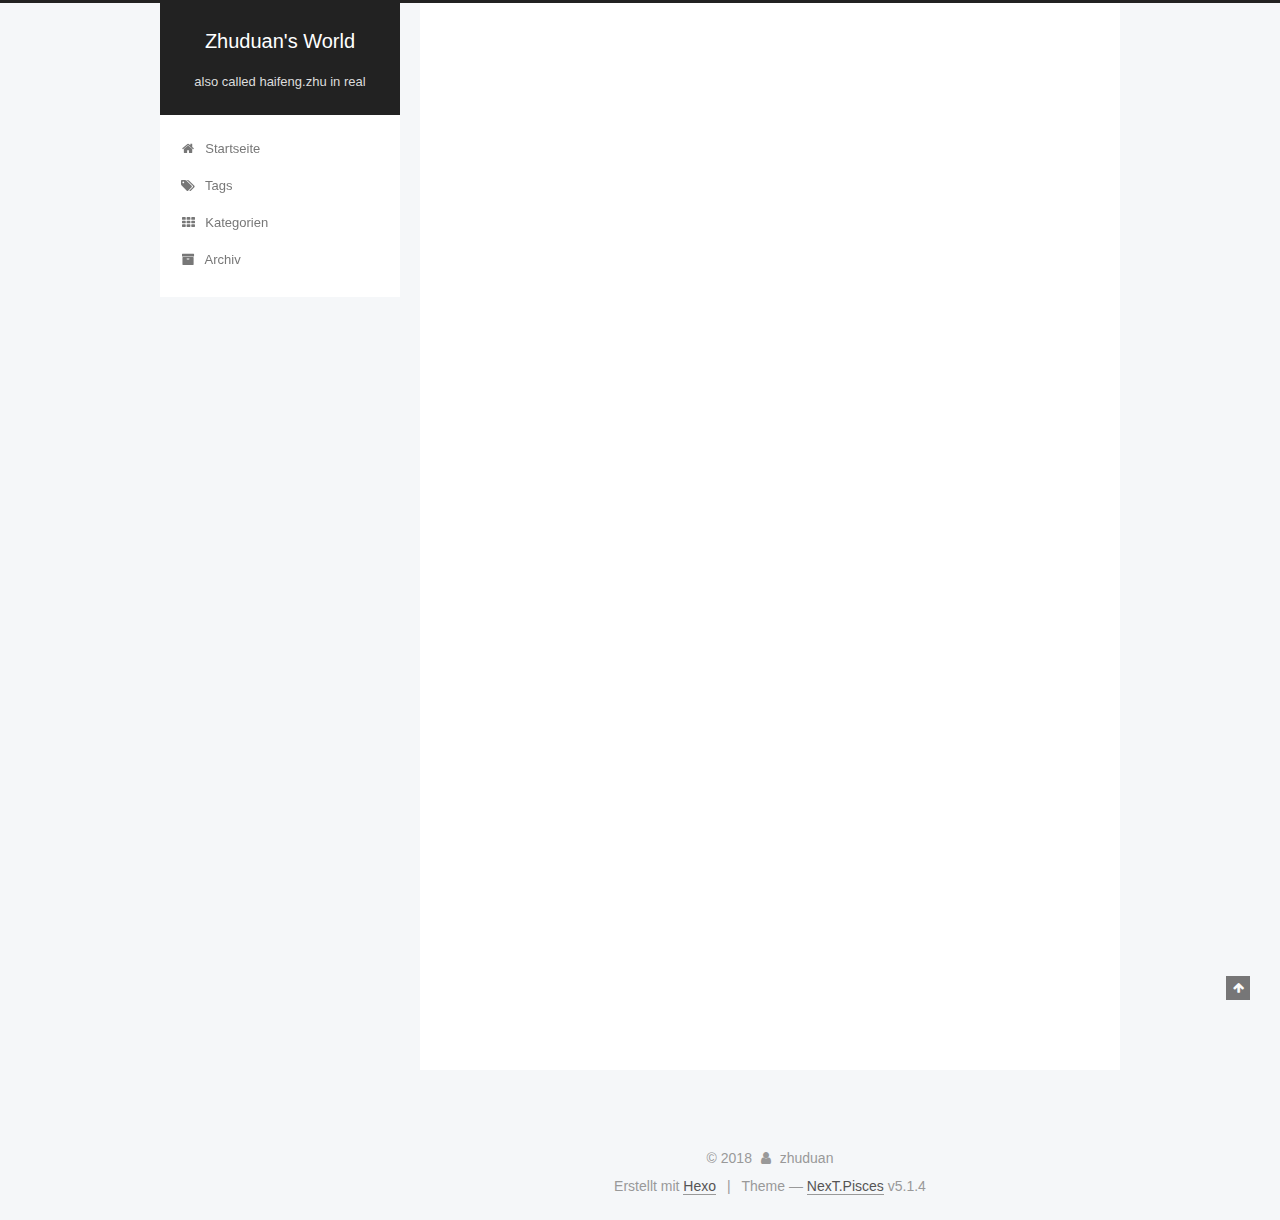
==== index.html @ ad9e2e39 "Site updated: 2018-02-05 11:31:04" ====
<!DOCTYPE html>



  


<html class="theme-next pisces use-motion" lang="-zh-Hans -en">
<head>
  <meta charset="UTF-8"/>
<meta http-equiv="X-UA-Compatible" content="IE=edge" />
<meta name="viewport" content="width=device-width, initial-scale=1, maximum-scale=1"/>
<meta name="theme-color" content="#222">









<meta http-equiv="Cache-Control" content="no-transform" />
<meta http-equiv="Cache-Control" content="no-siteapp" />
















  
  
  <link href="/lib/fancybox/source/jquery.fancybox.css?v=2.1.5" rel="stylesheet" type="text/css" />







<link href="/lib/font-awesome/css/font-awesome.min.css?v=4.6.2" rel="stylesheet" type="text/css" />

<link href="/css/main.css?v=5.1.4" rel="stylesheet" type="text/css" />


  <link rel="apple-touch-icon" sizes="180x180" href="/images/apple-touch-icon-next.png?v=5.1.4">


  <link rel="icon" type="image/png" sizes="32x32" href="/images/favicon-32x32-next.png?v=5.1.4">


  <link rel="icon" type="image/png" sizes="16x16" href="/images/favicon-16x16-next.png?v=5.1.4">


  <link rel="mask-icon" href="/images/logo.svg?v=5.1.4" color="#222">





  <meta name="keywords" content="zhuduan, haifeng.zhu, life" />





  <link rel="alternate" href="/atom.xml" title="Zhuduan's World" type="application/atom+xml" />






<meta name="description" content="一曰存诚，二曰能贱">
<meta property="og:type" content="website">
<meta property="og:title" content="Zhuduan&#39;s World">
<meta property="og:url" content="http://yoursite.com/index.html">
<meta property="og:site_name" content="Zhuduan&#39;s World">
<meta property="og:description" content="一曰存诚，二曰能贱">
<meta property="og:locale" content="-zh-Hans -en">
<meta name="twitter:card" content="summary">
<meta name="twitter:title" content="Zhuduan&#39;s World">
<meta name="twitter:description" content="一曰存诚，二曰能贱">



<script type="text/javascript" id="hexo.configurations">
  var NexT = window.NexT || {};
  var CONFIG = {
    root: '/',
    scheme: 'Pisces',
    version: '5.1.4',
    sidebar: {"position":"left","display":"post","offset":12,"b2t":false,"scrollpercent":false,"onmobile":false},
    fancybox: true,
    tabs: true,
    motion: {"enable":true,"async":false,"transition":{"post_block":"fadeIn","post_header":"slideDownIn","post_body":"slideDownIn","coll_header":"slideLeftIn","sidebar":"slideUpIn"}},
    duoshuo: {
      userId: '0',
      author: 'Author'
    },
    algolia: {
      applicationID: '',
      apiKey: '',
      indexName: '',
      hits: {"per_page":10},
      labels: {"input_placeholder":"Search for Posts","hits_empty":"We didn't find any results for the search: ${query}","hits_stats":"${hits} results found in ${time} ms"}
    }
  };
</script>



  <link rel="canonical" href="http://yoursite.com/"/>





  <title>Zhuduan's World</title>
  





  <script type="text/javascript">
    var _hmt = _hmt || [];
    (function() {
      var hm = document.createElement("script");
      hm.src = "https://hm.baidu.com/hm.js?94d559bfd113cef4ea00b7a17148e904";
      var s = document.getElementsByTagName("script")[0];
      s.parentNode.insertBefore(hm, s);
    })();
  </script>




</head>

<body itemscope itemtype="http://schema.org/WebPage" lang="-zh-Hans -en">

  
  
    
  

  <div class="container sidebar-position-left 
  page-home">
    <div class="headband"></div>

    <header id="header" class="header" itemscope itemtype="http://schema.org/WPHeader">
      <div class="header-inner"><div class="site-brand-wrapper">
  <div class="site-meta ">
    

    <div class="custom-logo-site-title">
      <a href="/"  class="brand" rel="start">
        <span class="logo-line-before"><i></i></span>
        <span class="site-title">Zhuduan's World</span>
        <span class="logo-line-after"><i></i></span>
      </a>
    </div>
      
        <p class="site-subtitle">also called haifeng.zhu in real</p>
      
  </div>

  <div class="site-nav-toggle">
    <button>
      <span class="btn-bar"></span>
      <span class="btn-bar"></span>
      <span class="btn-bar"></span>
    </button>
  </div>
</div>

<nav class="site-nav">
  

  
    <ul id="menu" class="menu">
      
        
        <li class="menu-item menu-item-home">
          <a href="/" rel="section">
            
              <i class="menu-item-icon fa fa-fw fa-home"></i> <br />
            
            Startseite
          </a>
        </li>
      
        
        <li class="menu-item menu-item-tags">
          <a href="/tags/" rel="section">
            
              <i class="menu-item-icon fa fa-fw fa-tags"></i> <br />
            
            Tags
          </a>
        </li>
      
        
        <li class="menu-item menu-item-categories">
          <a href="/categories/" rel="section">
            
              <i class="menu-item-icon fa fa-fw fa-th"></i> <br />
            
            Kategorien
          </a>
        </li>
      
        
        <li class="menu-item menu-item-archives">
          <a href="/archives/" rel="section">
            
              <i class="menu-item-icon fa fa-fw fa-archive"></i> <br />
            
            Archiv
          </a>
        </li>
      

      
    </ul>
  

  
</nav>



 </div>
    </header>

    <main id="main" class="main">
      <div class="main-inner">
        <div class="content-wrap">
          <div id="content" class="content">
            
  <section id="posts" class="posts-expand">
    
      

  

  
  
  

  <article class="post post-type-normal" itemscope itemtype="http://schema.org/Article">
  
  
  
  <div class="post-block">
    <link itemprop="mainEntityOfPage" href="http://yoursite.com/2018/02/02/hello-world/">

    <span hidden itemprop="author" itemscope itemtype="http://schema.org/Person">
      <meta itemprop="name" content="zhuduan">
      <meta itemprop="description" content="">
      <meta itemprop="image" content="/uploads/WechatIMG4.jpg">
    </span>

    <span hidden itemprop="publisher" itemscope itemtype="http://schema.org/Organization">
      <meta itemprop="name" content="Zhuduan's World">
    </span>

    
      <header class="post-header">

        
        
          <h1 class="post-title" itemprop="name headline">
                
                <a class="post-title-link" href="/2018/02/02/hello-world/" itemprop="url">Hello World</a></h1>
        

        <div class="post-meta">
          <span class="post-time">
            
              <span class="post-meta-item-icon">
                <i class="fa fa-calendar-o"></i>
              </span>
              
                <span class="post-meta-item-text">Veröffentlicht am</span>
              
              <time title="Post created" itemprop="dateCreated datePublished" datetime="2018-02-02T16:15:17+08:00">
                2018-02-02
              </time>
            

            

            
          </span>

          

          
            
          

          
          

          

          

          

        </div>
      </header>
    

    
    
    
    <div class="post-body" itemprop="articleBody">

      
      

      
        
          
            <p>Welcome to <a href="https://hexo.io/" target="_blank" rel="noopener">Hexo</a>! This is your very first post. Check <a href="https://hexo.io/docs/" target="_blank" rel="noopener">documentation</a> for more info. If you get any problems when using Hexo, you can find the answer in <a href="https://hexo.io/docs/troubleshooting.html" target="_blank" rel="noopener">troubleshooting</a> or you can ask me on <a href="https://github.com/hexojs/hexo/issues" target="_blank" rel="noopener">GitHub</a>.</p>
<h2 id="Quick-Start"><a href="#Quick-Start" class="headerlink" title="Quick Start"></a>Quick Start</h2><h3 id="Create-a-new-post"><a href="#Create-a-new-post" class="headerlink" title="Create a new post"></a>Create a new post</h3><figure class="highlight bash"><table><tr><td class="gutter"><pre><span class="line">1</span><br></pre></td><td class="code"><pre><span class="line">$ hexo new <span class="string">"My New Post"</span></span><br></pre></td></tr></table></figure>
<p>More info: <a href="https://hexo.io/docs/writing.html" target="_blank" rel="noopener">Writing</a></p>
<h3 id="Run-server"><a href="#Run-server" class="headerlink" title="Run server"></a>Run server</h3><figure class="highlight bash"><table><tr><td class="gutter"><pre><span class="line">1</span><br></pre></td><td class="code"><pre><span class="line">$ hexo server</span><br></pre></td></tr></table></figure>
<p>More info: <a href="https://hexo.io/docs/server.html" target="_blank" rel="noopener">Server</a></p>
<h3 id="Generate-static-files"><a href="#Generate-static-files" class="headerlink" title="Generate static files"></a>Generate static files</h3><figure class="highlight bash"><table><tr><td class="gutter"><pre><span class="line">1</span><br></pre></td><td class="code"><pre><span class="line">$ hexo generate</span><br></pre></td></tr></table></figure>
<p>More info: <a href="https://hexo.io/docs/generating.html" target="_blank" rel="noopener">Generating</a></p>
<h3 id="Deploy-to-remote-sites"><a href="#Deploy-to-remote-sites" class="headerlink" title="Deploy to remote sites"></a>Deploy to remote sites</h3><figure class="highlight bash"><table><tr><td class="gutter"><pre><span class="line">1</span><br></pre></td><td class="code"><pre><span class="line">$ hexo deploy</span><br></pre></td></tr></table></figure>
<p>More info: <a href="https://hexo.io/docs/deployment.html" target="_blank" rel="noopener">Deployment</a></p>

          
        
      
    </div>
    
    
    

    

    

    

    <footer class="post-footer">
      

      

      

      
      
        <div class="post-eof"></div>
      
    </footer>
  </div>
  
  
  
  </article>


    
  </section>

  


          </div>
          


          

        </div>
        
          
  
  <div class="sidebar-toggle">
    <div class="sidebar-toggle-line-wrap">
      <span class="sidebar-toggle-line sidebar-toggle-line-first"></span>
      <span class="sidebar-toggle-line sidebar-toggle-line-middle"></span>
      <span class="sidebar-toggle-line sidebar-toggle-line-last"></span>
    </div>
  </div>

  <aside id="sidebar" class="sidebar">
    
    <div class="sidebar-inner">

      

      

      <section class="site-overview-wrap sidebar-panel sidebar-panel-active">
        <div class="site-overview">
          <div class="site-author motion-element" itemprop="author" itemscope itemtype="http://schema.org/Person">
            
              <img class="site-author-image" itemprop="image"
                src="/uploads/WechatIMG4.jpg"
                alt="zhuduan" />
            
              <p class="site-author-name" itemprop="name">zhuduan</p>
              <p class="site-description motion-element" itemprop="description">一曰存诚，二曰能贱</p>
          </div>

          <nav class="site-state motion-element">

            
              <div class="site-state-item site-state-posts">
              
                <a href="/archives/">
              
                  <span class="site-state-item-count">1</span>
                  <span class="site-state-item-name">Artikel</span>
                </a>
              </div>
            

            

            

          </nav>

          
            <div class="feed-link motion-element">
              <a href="/atom.xml" rel="alternate">
                <i class="fa fa-rss"></i>
                RSS
              </a>
            </div>
          

          

          
          

          
          

          

        </div>
      </section>

      

      

    </div>
  </aside>


        
      </div>
    </main>

    <footer id="footer" class="footer">
      <div class="footer-inner">
        <div class="copyright">&copy; <span itemprop="copyrightYear">2018</span>
  <span class="with-love">
    <i class="fa fa-user"></i>
  </span>
  <span class="author" itemprop="copyrightHolder">zhuduan</span>

  
</div>


  <div class="powered-by">Erstellt mit  <a class="theme-link" target="_blank" href="https://hexo.io">Hexo</a></div>



  <span class="post-meta-divider">|</span>



  <div class="theme-info">Theme &mdash; <a class="theme-link" target="_blank" href="https://github.com/iissnan/hexo-theme-next">NexT.Pisces</a> v5.1.4</div>




        







        
      </div>
    </footer>

    
      <div class="back-to-top">
        <i class="fa fa-arrow-up"></i>
        
      </div>
    

    

  </div>

  

<script type="text/javascript">
  if (Object.prototype.toString.call(window.Promise) !== '[object Function]') {
    window.Promise = null;
  }
</script>









  












  
  
    <script type="text/javascript" src="/lib/jquery/index.js?v=2.1.3"></script>
  

  
  
    <script type="text/javascript" src="/lib/fastclick/lib/fastclick.min.js?v=1.0.6"></script>
  

  
  
    <script type="text/javascript" src="/lib/jquery_lazyload/jquery.lazyload.js?v=1.9.7"></script>
  

  
  
    <script type="text/javascript" src="/lib/velocity/velocity.min.js?v=1.2.1"></script>
  

  
  
    <script type="text/javascript" src="/lib/velocity/velocity.ui.min.js?v=1.2.1"></script>
  

  
  
    <script type="text/javascript" src="/lib/fancybox/source/jquery.fancybox.pack.js?v=2.1.5"></script>
  


  


  <script type="text/javascript" src="/js/src/utils.js?v=5.1.4"></script>

  <script type="text/javascript" src="/js/src/motion.js?v=5.1.4"></script>



  
  


  <script type="text/javascript" src="/js/src/affix.js?v=5.1.4"></script>

  <script type="text/javascript" src="/js/src/schemes/pisces.js?v=5.1.4"></script>



  

  


  <script type="text/javascript" src="/js/src/bootstrap.js?v=5.1.4"></script>



  


  




	





  





  












  





  

  

  

  
  

  

  

  

</body>
</html>
---- css/main.css ----
/* normalize.css v3.0.2 | MIT License | git.io/normalize */
html {
  font-family: sans-serif; /* 1 */
  -ms-text-size-adjust: 100%; /* 2 */
  -webkit-text-size-adjust: 100%; /* 2 */
}
body {
  margin: 0;
}
article,
aside,
details,
figcaption,
figure,
footer,
header,
hgroup,
main,
menu,
nav,
section,
summary {
  display: block;
}
audio,
canvas,
progress,
video {
  display: inline-block; /* 1 */
  vertical-align: baseline; /* 2 */
}
audio:not([controls]) {
  display: none;
  height: 0;
}
[hidden],
template {
  display: none;
}
a {
  background-color: transparent;
}
a:active,
a:hover {
  outline: 0;
}
abbr[title] {
  border-bottom: 1px dotted;
}
b,
strong {
  font-weight: bold;
}
dfn {
  font-style: italic;
}
h1 {
  font-size: 2em;
  margin: 0.67em 0;
}
mark {
  background: #ff0;
  color: #000;
}
small {
  font-size: 80%;
}
sub,
sup {
  font-size: 75%;
  line-height: 0;
  position: relative;
  vertical-align: baseline;
}
sup {
  top: -0.5em;
}
sub {
  bottom: -0.25em;
}
img {
  border: 0;
}
svg:not(:root) {
  overflow: hidden;
}
figure {
  margin: 1em 40px;
}
hr {
  -moz-box-sizing: content-box;
  box-sizing: content-box;
  height: 0;
}
pre {
  overflow: auto;
}
code,
kbd,
pre,
samp {
  font-family: monospace, monospace;
  font-size: 1em;
}
button,
input,
optgroup,
select,
textarea {
  color: inherit; /* 1 */
  font: inherit; /* 2 */
  margin: 0; /* 3 */
}
button {
  overflow: visible;
}
button,
select {
  text-transform: none;
}
button,
html input[type="button"],
input[type="reset"],
input[type="submit"] {
  -webkit-appearance: button; /* 2 */
  cursor: pointer; /* 3 */
}
button[disabled],
html input[disabled] {
  cursor: default;
}
button::-moz-focus-inner,
input::-moz-focus-inner {
  border: 0;
  padding: 0;
}
input {
  line-height: normal;
}
input[type="checkbox"],
input[type="radio"] {
  box-sizing: border-box; /* 1 */
  padding: 0; /* 2 */
}
input[type="number"]::-webkit-inner-spin-button,
input[type="number"]::-webkit-outer-spin-button {
  height: auto;
}
input[type="search"] {
  -webkit-appearance: textfield; /* 1 */
  -moz-box-sizing: content-box;
  -webkit-box-sizing: content-box; /* 2 */
  box-sizing: content-box;
}
input[type="search"]::-webkit-search-cancel-button,
input[type="search"]::-webkit-search-decoration {
  -webkit-appearance: none;
}
fieldset {
  border: 1px solid #c0c0c0;
  margin: 0 2px;
  padding: 0.35em 0.625em 0.75em;
}
legend {
  border: 0; /* 1 */
  padding: 0; /* 2 */
}
textarea {
  overflow: auto;
}
optgroup {
  font-weight: bold;
}
table {
  border-collapse: collapse;
  border-spacing: 0;
}
td,
th {
  padding: 0;
}
::selection {
  background: #262a30;
  color: #fff;
}
body {
  position: relative;
  font-family: 'Lato', "PingFang SC", "Microsoft YaHei", sans-serif;
  font-size: 14px;
  line-height: 2;
  color: #555;
  background: #f5f7f9;
}
@media (max-width: 767px) {
  body {
    padding-right: 0 !important;
  }
}
@media (min-width: 768px) and (max-width: 991px) {
  body {
    padding-right: 0 !important;
  }
}
@media (min-width: 1600px) {
  body {
    font-size: 16px;
  }
}
h1,
h2,
h3,
h4,
h5,
h6 {
  margin: 0;
  padding: 0;
  font-weight: bold;
  line-height: 1.5;
  font-family: 'Lato', "PingFang SC", "Microsoft YaHei", sans-serif;
}
h2,
h3,
h4,
h5,
h6 {
  margin: 20px 0 15px;
}
h1 {
  font-size: 22px;
}
@media (max-width: 767px) {
  h1 {
    font-size: 18px;
  }
}
h2 {
  font-size: 20px;
}
@media (max-width: 767px) {
  h2 {
    font-size: 16px;
  }
}
h3 {
  font-size: 18px;
}
@media (max-width: 767px) {
  h3 {
    font-size: 14px;
  }
}
h4 {
  font-size: 16px;
}
@media (max-width: 767px) {
  h4 {
    font-size: 12px;
  }
}
h5 {
  font-size: 14px;
}
@media (max-width: 767px) {
  h5 {
    font-size: 10px;
  }
}
h6 {
  font-size: 12px;
}
@media (max-width: 767px) {
  h6 {
    font-size: 8px;
  }
}
p {
  margin: 0 0 20px 0;
}
a {
  color: #555;
  text-decoration: none;
  outline: none;
  border-bottom: 1px solid #999;
  word-wrap: break-word;
}
a:hover {
  color: #222;
  border-bottom-color: #222;
}
blockquote {
  margin: 0;
  padding: 0;
}
img {
  display: block;
  margin: auto;
  max-width: 100%;
  height: auto;
}
hr {
  margin: 40px 0;
  height: 3px;
  border: none;
  background-color: #ddd;
  background-image: repeating-linear-gradient(-45deg, #fff, #fff 4px, transparent 4px, transparent 8px);
}
blockquote {
  padding: 0 15px;
  color: #666;
  border-left: 4px solid #ddd;
}
blockquote cite::before {
  content: "-";
  padding: 0 5px;
}
dt {
  font-weight: 700;
}
dd {
  margin: 0;
  padding: 0;
}
kbd {
  border: 1px solid #ccc;
  border-radius: 0.2em;
  box-shadow: 0.1em 0.1em 0.2em rgba(0,0,0,0.1);
  background-color: #f9f9f9;
  font-family: inherit;
  background-image: -webkit-linear-gradient(top, #eee, #fff, #eee);
  padding: 0.1em 0.3em;
  white-space: nowrap;
}
.text-left {
  text-align: left;
}
.text-center {
  text-align: center;
}
.text-right {
  text-align: right;
}
.text-justify {
  text-align: justify;
}
.text-nowrap {
  white-space: nowrap;
}
.text-lowercase {
  text-transform: lowercase;
}
.text-uppercase {
  text-transform: uppercase;
}
.text-capitalize {
  text-transform: capitalize;
}
.center-block {
  display: block;
  margin-left: auto;
  margin-right: auto;
}
.clearfix:before,
.clearfix:after {
  content: " ";
  display: table;
}
.clearfix:after {
  clear: both;
}
.pullquote {
  width: 45%;
}
.pullquote.left {
  float: left;
  margin-left: 5px;
  margin-right: 10px;
}
.pullquote.right {
  float: right;
  margin-left: 10px;
  margin-right: 5px;
}
.affix.affix.affix {
  position: fixed;
}
.translation {
  margin-top: -20px;
  font-size: 14px;
  color: #999;
}
.scrollbar-measure {
  width: 100px;
  height: 100px;
  overflow: scroll;
  position: absolute;
  top: -9999px;
}
.use-motion .motion-element {
  opacity: 0;
}
table {
  margin: 20px 0;
  width: 100%;
  border-collapse: collapse;
  border-spacing: 0;
  border: 1px solid #ddd;
  font-size: 14px;
  table-layout: fixed;
  word-wrap: break-all;
}
table>tbody>tr:nth-of-type(odd) {
  background-color: #f9f9f9;
}
table>tbody>tr:hover {
  background-color: #f5f5f5;
}
caption,
th,
td {
  padding: 8px;
  text-align: left;
  vertical-align: middle;
  font-weight: normal;
}
th,
td {
  border-bottom: 3px solid #ddd;
  border-right: 1px solid #eee;
}
th {
  padding-bottom: 10px;
  font-weight: 700;
}
td {
  border-bottom-width: 1px;
}
html,
body {
  height: 100%;
}
.container {
  position: relative;
  min-height: 100%;
}
.header-inner {
  margin: 0 auto;
  padding: 100px 0 70px;
  width: 700px;
}
@media (min-width: 1600px) {
  .container .header-inner {
    width: 900px;
  }
}
.main {
  padding-bottom: 150px;
}
.main-inner {
  margin: 0 auto;
  width: 700px;
}
@media (min-width: 1600px) {
  .container .main-inner {
    width: 900px;
  }
}
.footer {
  position: absolute;
  left: 0;
  bottom: 0;
  width: 100%;
  min-height: 50px;
}
.footer-inner {
  box-sizing: border-box;
  margin: 20px auto;
  width: 700px;
}
@media (min-width: 1600px) {
  .container .footer-inner {
    width: 900px;
  }
}
pre,
.highlight {
  overflow: auto;
  margin: 20px 0;
  padding: 0;
  font-size: 13px;
  color: #4d4d4c;
  background: #f7f7f7;
  line-height: 1.6;
}
pre,
code {
  font-family: consolas, Menlo, "PingFang SC", "Microsoft YaHei", monospace;
}
code {
  padding: 2px 4px;
  word-wrap: break-word;
  color: #555;
  background: #eee;
  border-radius: 3px;
  font-size: 13px;
}
pre {
  padding: 10px;
}
pre code {
  padding: 0;
  color: #4d4d4c;
  background: none;
  text-shadow: none;
}
.highlight {
  border-radius: 1px;
}
.highlight pre {
  border: none;
  margin: 0;
  padding: 10px 0;
}
.highlight table {
  margin: 0;
  width: auto;
  border: none;
}
.highlight td {
  border: none;
  padding: 0;
}
.highlight figcaption {
  font-size: 1em;
  color: #4d4d4c;
  line-height: 1em;
  margin-bottom: 1em;
}
.highlight figcaption:before,
.highlight figcaption:after {
  content: " ";
  display: table;
}
.highlight figcaption:after {
  clear: both;
}
.highlight figcaption a {
  float: right;
  color: #4d4d4c;
}
.highlight figcaption a:hover {
  border-bottom-color: #4d4d4c;
}
.highlight .gutter pre {
  padding-left: 10px;
  padding-right: 10px;
  color: #869194;
  text-align: right;
  background-color: #eff2f3;
}
.highlight .code pre {
  width: 100%;
  padding-left: 10px;
  padding-right: 10px;
  background-color: #f7f7f7;
}
.highlight .line {
  height: 20px;
}
.gutter {
  -webkit-user-select: none;
  -moz-user-select: none;
  -ms-user-select: none;
  user-select: none;
}
.gist table {
  width: auto;
}
.gist table td {
  border: none;
}
pre .deletion {
  background: #fdd;
}
pre .addition {
  background: #dfd;
}
pre .meta {
  color: #8959a8;
}
pre .comment {
  color: #8e908c;
}
pre .variable,
pre .attribute,
pre .tag,
pre .regexp,
pre .ruby .constant,
pre .xml .tag .title,
pre .xml .pi,
pre .xml .doctype,
pre .html .doctype,
pre .css .id,
pre .css .class,
pre .css .pseudo {
  color: #c82829;
}
pre .number,
pre .preprocessor,
pre .built_in,
pre .literal,
pre .params,
pre .constant,
pre .command {
  color: #f5871f;
}
pre .ruby .class .title,
pre .css .rules .attribute,
pre .string,
pre .value,
pre .inheritance,
pre .header,
pre .ruby .symbol,
pre .xml .cdata,
pre .special,
pre .number,
pre .formula {
  color: #718c00;
}
pre .title,
pre .css .hexcolor {
  color: #3e999f;
}
pre .function,
pre .python .decorator,
pre .python .title,
pre .ruby .function .title,
pre .ruby .title .keyword,
pre .perl .sub,
pre .javascript .title,
pre .coffeescript .title {
  color: #4271ae;
}
pre .keyword,
pre .javascript .function {
  color: #8959a8;
}
.full-image.full-image.full-image.full-image {
  border: none;
  max-width: 100%;
  width: auto;
  margin: 20px auto 25px;
}
@media (min-width: 992px) {
  .full-image.full-image.full-image.full-image {
    max-width: none;
    width: 118%;
    margin: 0 -9%;
  }
}
.blockquote-center,
.page-home .post-type-quote blockquote,
.page-post-detail .post-type-quote blockquote {
  position: relative;
  margin: 40px 0;
  padding: 0;
  border-left: none;
  text-align: center;
}
.blockquote-center::before,
.page-home .post-type-quote blockquote::before,
.page-post-detail .post-type-quote blockquote::before,
.blockquote-center::after,
.page-home .post-type-quote blockquote::after,
.page-post-detail .post-type-quote blockquote::after {
  position: absolute;
  content: ' ';
  display: block;
  width: 100%;
  height: 24px;
  opacity: 0.2;
  background-repeat: no-repeat;
  background-position: 0 -6px;
  background-size: 22px 22px;
}
.blockquote-center::before,
.page-home .post-type-quote blockquote::before,
.page-post-detail .post-type-quote blockquote::before {
  top: -20px;
  background-image: url("../images/quote-l.svg");
  border-top: 1px solid #ccc;
}
.blockquote-center::after,
.page-home .post-type-quote blockquote::after,
.page-post-detail .post-type-quote blockquote::after {
  bottom: -20px;
  background-image: url("../images/quote-r.svg");
  border-bottom: 1px solid #ccc;
  background-position: 100% 8px;
}
.blockquote-center p,
.page-home .post-type-quote blockquote p,
.page-post-detail .post-type-quote blockquote p,
.blockquote-center div,
.page-home .post-type-quote blockquote div,
.page-post-detail .post-type-quote blockquote div {
  text-align: center;
}
.post .post-body .group-picture img {
  box-sizing: border-box;
  padding: 0 3px;
  border: none;
}
.post .group-picture-row {
  overflow: hidden;
  margin-top: 6px;
}
.post .group-picture-row:first-child {
  margin-top: 0;
}
.post .group-picture-column {
  float: left;
}
.page-post-detail .post-body .group-picture-column {
  float: none;
  margin-top: 10px;
  width: auto !important;
}
.page-post-detail .post-body .group-picture-column img {
  margin: 0 auto;
}
.page-archive .group-picture-container {
  overflow: hidden;
}
.page-archive .group-picture-row {
  float: left;
}
.page-archive .group-picture-row:first-child {
  margin-top: 6px;
}
.page-archive .group-picture-column {
  max-width: 150px;
  max-height: 150px;
}
.post-body .note {
  position: relative;
  padding: 15px;
  margin-bottom: 20px;
  border: 1px solid #eee;
  border-left-width: 5px;
  border-radius: 3px;
}
.post-body .note h2,
.post-body .note h3,
.post-body .note h4,
.post-body .note h5,
.post-body .note h6 {
  margin-top: 0;
  margin-bottom: 0;
  border-bottom: initial;
  padding-top: 0 !important;
}
.post-body .note p:first-child,
.post-body .note ul:first-child,
.post-body .note ol:first-child,
.post-body .note table:first-child,
.post-body .note pre:first-child,
.post-body .note blockquote:first-child {
  margin-top: 0;
}
.post-body .note p:last-child,
.post-body .note ul:last-child,
.post-body .note ol:last-child,
.post-body .note table:last-child,
.post-body .note pre:last-child,
.post-body .note blockquote:last-child {
  margin-bottom: 0;
}
.post-body .note.default {
  border-left-color: #777;
}
.post-body .note.default h2,
.post-body .note.default h3,
.post-body .note.default h4,
.post-body .note.default h5,
.post-body .note.default h6 {
  color: #777;
}
.post-body .note.primary {
  border-left-color: #6f42c1;
}
.post-body .note.primary h2,
.post-body .note.primary h3,
.post-body .note.primary h4,
.post-body .note.primary h5,
.post-body .note.primary h6 {
  color: #6f42c1;
}
.post-body .note.info {
  border-left-color: #428bca;
}
.post-body .note.info h2,
.post-body .note.info h3,
.post-body .note.info h4,
.post-body .note.info h5,
.post-body .note.info h6 {
  color: #428bca;
}
.post-body .note.success {
  border-left-color: #5cb85c;
}
.post-body .note.success h2,
.post-body .note.success h3,
.post-body .note.success h4,
.post-body .note.success h5,
.post-body .note.success h6 {
  color: #5cb85c;
}
.post-body .note.warning {
  border-left-color: #f0ad4e;
}
.post-body .note.warning h2,
.post-body .note.warning h3,
.post-body .note.warning h4,
.post-body .note.warning h5,
.post-body .note.warning h6 {
  color: #f0ad4e;
}
.post-body .note.danger {
  border-left-color: #d9534f;
}
.post-body .note.danger h2,
.post-body .note.danger h3,
.post-body .note.danger h4,
.post-body .note.danger h5,
.post-body .note.danger h6 {
  color: #d9534f;
}
.post-body .label {
  display: inline;
  padding: 0 2px;
  white-space: nowrap;
}
.post-body .label.default {
  background-color: #f0f0f0;
}
.post-body .label.primary {
  background-color: #efe6f7;
}
.post-body .label.info {
  background-color: #e5f2f8;
}
.post-body .label.success {
  background-color: #e7f4e9;
}
.post-body .label.warning {
  background-color: #fcf6e1;
}
.post-body .label.danger {
  background-color: #fae8eb;
}
.post-body .tabs {
  position: relative;
  display: block;
  margin-bottom: 20px;
  padding-top: 10px;
}
.post-body .tabs ul.nav-tabs {
  margin: 0;
  padding: 0;
  display: flex;
  margin-bottom: -1px;
}
@media (max-width: 413px) {
  .post-body .tabs ul.nav-tabs {
    display: block;
    margin-bottom: 5px;
  }
}
.post-body .tabs ul.nav-tabs li.tab {
  list-style-type: none !important;
  margin: 0 0.25em 0 0;
  border-top: 3px solid transparent;
  border-left: 1px solid transparent;
  border-right: 1px solid transparent;
}
@media (max-width: 413px) {
  .post-body .tabs ul.nav-tabs li.tab {
    margin: initial;
    border-top: 1px solid transparent;
    border-left: 3px solid transparent;
    border-right: 1px solid transparent;
    border-bottom: 1px solid transparent;
  }
}
.post-body .tabs ul.nav-tabs li.tab a {
  outline: 0;
  border-bottom: initial;
  display: block;
  line-height: 1.8em;
  padding: 0.25em 0.75em;
  transition-duration: 0.2s;
  transition-timing-function: ease-out;
  transition-delay: 0s;
}
.post-body .tabs ul.nav-tabs li.tab a i {
  width: 1.285714285714286em;
}
.post-body .tabs ul.nav-tabs li.tab.active {
  border-top: 3px solid #fc6423;
  border-left: 1px solid #ddd;
  border-right: 1px solid #ddd;
  background-color: #fff;
}
@media (max-width: 413px) {
  .post-body .tabs ul.nav-tabs li.tab.active {
    border-top: 1px solid #ddd;
    border-left: 3px solid #fc6423;
    border-right: 1px solid #ddd;
    border-bottom: 1px solid #ddd;
  }
}
.post-body .tabs ul.nav-tabs li.tab.active a {
  cursor: default;
  color: #555;
}
.post-body .tabs .tab-content {
  background-color: #fff;
}
.post-body .tabs .tab-content .tab-pane {
  border: 1px solid #ddd;
  padding: 20px 20px 0 20px;
}
.post-body .tabs .tab-content .tab-pane:not(.active) {
  display: none !important;
}
.post-body .tabs .tab-content .tab-pane.active {
  display: block !important;
}
.btn {
  display: inline-block;
  padding: 0 20px;
  font-size: 14px;
  color: #555;
  background: #fff;
  border: 2px solid #555;
  text-decoration: none;
  border-radius: 2px;
  transition-property: background-color;
  transition-duration: 0.2s;
  transition-timing-function: ease-in-out;
  transition-delay: 0s;
  line-height: 2;
}
.btn:hover {
  border-color: #222;
  color: #fff;
  background: #222;
}
.btn +.btn {
  margin: 0 0 8px 8px;
}
.btn .fa-fw {
  width: 1.285714285714286em;
  text-align: left;
}
.btn-bar {
  display: block;
  width: 22px;
  height: 2px;
  background: #555;
  border-radius: 1px;
}
.btn-bar+.btn-bar {
  margin-top: 4px;
}
.pagination {
  margin: 120px 0 40px;
  text-align: center;
  border-top: 1px solid #eee;
}
.page-number-basic,
.pagination .prev,
.pagination .next,
.pagination .page-number,
.pagination .space {
  display: inline-block;
  position: relative;
  top: -1px;
  margin: 0 10px;
  padding: 0 11px;
}
@media (max-width: 767px) {
  .page-number-basic,
  .pagination .prev,
  .pagination .next,
  .pagination .page-number,
  .pagination .space {
    margin: 0 5px;
  }
}
.pagination .prev,
.pagination .next,
.pagination .page-number {
  border-bottom: 0;
  border-top: 1px solid #eee;
  transition-property: border-color;
  transition-duration: 0.2s;
  transition-timing-function: ease-in-out;
  transition-delay: 0s;
}
.pagination .prev:hover,
.pagination .next:hover,
.pagination .page-number:hover {
  border-top-color: #222;
}
.pagination .space {
  padding: 0;
  margin: 0;
}
.pagination .prev {
  margin-left: 0;
}
.pagination .next {
  margin-right: 0;
}
.pagination .page-number.current {
  color: #fff;
  background: #ccc;
  border-top-color: #ccc;
}
@media (max-width: 767px) {
  .pagination {
    border-top: none;
  }
  .pagination .prev,
  .pagination .next,
  .pagination .page-number {
    margin-bottom: 10px;
    border-top: 0;
    border-bottom: 1px solid #eee;
    padding: 0 10px;
  }
  .pagination .prev:hover,
  .pagination .next:hover,
  .pagination .page-number:hover {
    border-bottom-color: #222;
  }
}
.comments {
  margin: 60px 20px 0;
}
.tag-cloud {
  text-align: center;
}
.tag-cloud a {
  display: inline-block;
  margin: 10px;
}
.back-to-top {
  box-sizing: border-box;
  position: fixed;
  bottom: -100px;
  right: 30px;
  z-index: 1050;
  padding: 0 6px;
  width: 24px;
  background: #222;
  font-size: 12px;
  opacity: 0.6;
  color: #fff;
  cursor: pointer;
  text-align: center;
  -webkit-transform: translateZ(0);
  transition-property: bottom;
  transition-duration: 0.2s;
  transition-timing-function: ease-in-out;
  transition-delay: 0s;
}
@media (min-width: 768px) and (max-width: 991px) {
  .back-to-top {
    display: none !important;
  }
}
@media (max-width: 767px) {
  .back-to-top {
    display: none !important;
  }
}
.back-to-top.back-to-top-on {
  bottom: 30px;
}
.header {
  background: transparent;
}
.header-inner {
  position: relative;
}
.headband {
  height: 3px;
  background: #222;
}
.site-meta {
  margin: 0;
  text-align: center;
}
@media (max-width: 767px) {
  .site-meta {
    text-align: center;
  }
}
.brand {
  position: relative;
  display: inline-block;
  padding: 0 40px;
  color: #fff;
  background: #222;
  border-bottom: none;
}
.brand:hover {
  color: #fff;
}
.logo {
  display: inline-block;
  margin-right: 5px;
  line-height: 36px;
  vertical-align: top;
}
.site-title {
  display: inline-block;
  vertical-align: top;
  line-height: 36px;
  font-size: 20px;
  font-weight: normal;
  font-family: 'Lato', "PingFang SC", "Microsoft YaHei", sans-serif;
}
.site-subtitle {
  margin-top: 10px;
  font-size: 13px;
  color: #ddd;
}
.use-motion .brand {
  opacity: 0;
}
.use-motion .logo,
.use-motion .site-title,
.use-motion .site-subtitle {
  opacity: 0;
  position: relative;
  top: -10px;
}
.site-nav-toggle {
  display: none;
  position: absolute;
  top: 10px;
  left: 10px;
}
@media (max-width: 767px) {
  .site-nav-toggle {
    display: block;
  }
}
.site-nav-toggle button {
  margin-top: 2px;
  padding: 9px 10px;
  background: transparent;
  border: none;
}
@media (max-width: 767px) {
  .site-nav {
    display: none;
    margin: 0 -10px;
    padding: 0 10px;
    clear: both;
    border-top: 1px solid #ddd;
  }
}
@media (min-width: 768px) and (max-width: 991px) {
  .site-nav {
    display: block !important;
  }
}
@media (min-width: 992px) {
  .site-nav {
    display: block !important;
  }
}
.menu {
  margin-top: 20px;
  padding-left: 0;
  text-align: center;
}
.menu .menu-item {
  display: inline-block;
  margin: 0 10px;
  list-style: none;
}
@media screen and (max-width: 767px) {
  .menu .menu-item {
    margin-top: 10px;
  }
}
.menu .menu-item a {
  display: block;
  font-size: 13px;
  line-height: inherit;
  border-bottom: 1px solid transparent;
  transition-property: border-color;
  transition-duration: 0.2s;
  transition-timing-function: ease-in-out;
  transition-delay: 0s;
}
.menu .menu-item a:hover,
.menu-item-active a {
  border-bottom-color: #222;
}
.menu .menu-item .fa {
  margin-right: 5px;
}
.use-motion .menu-item {
  opacity: 0;
}
.post-body {
  font-family: 'Lato', "PingFang SC", "Microsoft YaHei", sans-serif;
}
@media (max-width: 767px) {
  .post-body {
    word-break: break-word;
  }
}
.post-body .fancybox img {
  display: block !important;
  margin: 0 auto;
  cursor: pointer;
  cursor: zoom-in;
  cursor: -webkit-zoom-in;
}
.post-body .image-caption,
.post-body .figure .caption {
  margin: -20px auto 15px;
  text-align: center;
  font-size: 14px;
  color: #999;
  font-weight: bold;
  line-height: 1;
}
.post-sticky-flag {
  display: inline-block;
  font-size: 16px;
  -ms-transform: rotate(30deg);
  -webkit-transform: rotate(30deg);
  -moz-transform: rotate(30deg);
  -ms-transform: rotate(30deg);
  -o-transform: rotate(30deg);
  transform: rotate(30deg);
}
.use-motion .post-block,
.use-motion .pagination,
.use-motion .comments {
  opacity: 0;
}
.use-motion .post-header {
  opacity: 0;
}
.use-motion .post-body {
  opacity: 0;
}
.use-motion .collection-title {
  opacity: 0;
}
.posts-expand {
  padding-top: 40px;
}
@media (max-width: 767px) {
  .posts-expand {
    margin: 0 20px;
  }
  .post-body pre .gutter pre {
    padding-right: 10px;
  }
  .post-body .highlight {
    margin-left: 0px;
    margin-right: 0px;
    padding: 0;
  }
  .post-body .highlight .gutter pre {
    padding-right: 10px;
  }
}
@media (min-width: 992px) {
  .posts-expand .post-body {
    text-align: justify;
  }
}
.posts-expand .post-body h2,
.posts-expand .post-body h3,
.posts-expand .post-body h4,
.posts-expand .post-body h5,
.posts-expand .post-body h6 {
  padding-top: 10px;
}
.posts-expand .post-body h2 .header-anchor,
.posts-expand .post-body h3 .header-anchor,
.posts-expand .post-body h4 .header-anchor,
.posts-expand .post-body h5 .header-anchor,
.posts-expand .post-body h6 .header-anchor {
  float: right;
  margin-left: 10px;
  color: #ccc;
  border-bottom-style: none;
  visibility: hidden;
}
.posts-expand .post-body h2 .header-anchor:hover,
.posts-expand .post-body h3 .header-anchor:hover,
.posts-expand .post-body h4 .header-anchor:hover,
.posts-expand .post-body h5 .header-anchor:hover,
.posts-expand .post-body h6 .header-anchor:hover {
  color: inherit;
}
.posts-expand .post-body h2:hover .header-anchor,
.posts-expand .post-body h3:hover .header-anchor,
.posts-expand .post-body h4:hover .header-anchor,
.posts-expand .post-body h5:hover .header-anchor,
.posts-expand .post-body h6:hover .header-anchor {
  visibility: visible;
}
.posts-expand .post-body ul li {
  list-style: circle;
}
.posts-expand .post-body img {
  box-sizing: border-box;
  margin: auto;
  padding: 3px;
  border: 1px solid #ddd;
}
.posts-expand .post-body .fancybox img {
  margin: 0 auto 25px;
}
@media (max-width: 767px) {
  .posts-collapse {
    margin: 0 20px;
  }
  .posts-collapse .post-title,
  .posts-collapse .post-meta {
    display: block;
    width: auto;
    text-align: left;
  }
}
.posts-collapse {
  position: relative;
  z-index: 1010;
  margin-left: 55px;
}
.posts-collapse::after {
  content: " ";
  position: absolute;
  top: 20px;
  left: 0;
  margin-left: -2px;
  width: 4px;
  height: 100%;
  background: #f5f5f5;
  z-index: -1;
}
@media (max-width: 767px) {
  .posts-collapse {
    margin: 0 20px;
  }
}
.posts-collapse .collection-title {
  position: relative;
  margin: 60px 0;
}
.posts-collapse .collection-title h1,
.posts-collapse .collection-title h2 {
  margin-left: 20px;
}
.posts-collapse .collection-title small {
  color: #bbb;
  margin-left: 5px;
}
.posts-collapse .collection-title::before {
  content: " ";
  position: absolute;
  left: 0;
  top: 50%;
  margin-left: -4px;
  margin-top: -4px;
  width: 8px;
  height: 8px;
  background: #bbb;
  border-radius: 50%;
}
.posts-collapse .post {
  margin: 30px 0;
}
.posts-collapse .post-header {
  position: relative;
  transition-duration: 0.2s;
  transition-timing-function: ease-in-out;
  transition-delay: 0s;
  transition-property: border;
  border-bottom: 1px dashed #ccc;
}
.posts-collapse .post-header::before {
  content: " ";
  position: absolute;
  left: 0;
  top: 12px;
  width: 6px;
  height: 6px;
  margin-left: -4px;
  background: #bbb;
  border-radius: 50%;
  border: 1px solid #fff;
  transition-duration: 0.2s;
  transition-timing-function: ease-in-out;
  transition-delay: 0s;
  transition-property: background;
}
.posts-collapse .post-header:hover {
  border-bottom-color: #666;
}
.posts-collapse .post-header:hover::before {
  background: #222;
}
.posts-collapse .post-meta {
  position: absolute;
  font-size: 12px;
  left: 20px;
  top: 5px;
}
.posts-collapse .post-comments-count {
  display: none;
}
.posts-collapse .post-title {
  margin-left: 60px;
  font-size: 16px;
  font-weight: normal;
  line-height: inherit;
}
.posts-collapse .post-title::after {
  margin-left: 3px;
  opacity: 0.6;
}
.posts-collapse .post-title a {
  color: #666;
  border-bottom: none;
}
.page-home .post-type-quote .post-header,
.page-post-detail .post-type-quote .post-header,
.page-home .post-type-quote .post-tags,
.page-post-detail .post-type-quote .post-tags {
  display: none;
}
.posts-expand .post-title {
  text-align: center;
  word-break: break-word;
  font-weight: 400;
}
.posts-expand .post-title-link {
  display: inline-block;
  position: relative;
  color: #555;
  border-bottom: none;
  line-height: 1.2;
  vertical-align: top;
}
.posts-expand .post-title-link::before {
  content: "";
  position: absolute;
  width: 100%;
  height: 2px;
  bottom: 0;
  left: 0;
  background-color: #000;
  visibility: hidden;
  -webkit-transform: scaleX(0);
  -moz-transform: scaleX(0);
  -ms-transform: scaleX(0);
  -o-transform: scaleX(0);
  transform: scaleX(0);
  transition-duration: 0.2s;
  transition-timing-function: ease-in-out;
  transition-delay: 0s;
}
.posts-expand .post-title-link:hover::before {
  visibility: visible;
  -webkit-transform: scaleX(1);
  -moz-transform: scaleX(1);
  -ms-transform: scaleX(1);
  -o-transform: scaleX(1);
  transform: scaleX(1);
}
.posts-expand .post-title-link .fa {
  font-size: 16px;
}
.posts-expand .post-meta {
  margin: 3px 0 60px 0;
  color: #999;
  font-family: 'Lato', "PingFang SC", "Microsoft YaHei", sans-serif;
  font-size: 12px;
  text-align: center;
}
.posts-expand .post-meta .post-category-list {
  display: inline-block;
  margin: 0;
  padding: 3px;
}
.posts-expand .post-meta .post-category-list-link {
  color: #999;
}
.posts-expand .post-meta .post-description {
  font-size: 14px;
  margin-top: 2px;
}
.post-meta-divider {
  margin: 0 0.5em;
}
.post-meta-item-icon {
  margin-right: 3px;
}
@media (min-width: 768px) and (max-width: 991px) {
  .post-meta-item-icon {
    display: inline-block;
  }
}
@media (max-width: 767px) {
  .post-meta-item-icon {
    display: inline-block;
  }
}
@media (min-width: 768px) and (max-width: 991px) {
  .post-meta-item-text {
    display: none;
  }
}
@media (max-width: 767px) {
  .post-meta-item-text {
    display: none;
  }
}
@media (max-width: 767px) {
  .posts-expand .post-comments-count {
    display: none;
  }
}
.post-button {
  margin-top: 40px;
}
.posts-expand .post-tags {
  margin-top: 40px;
  text-align: center;
}
.posts-expand .post-tags a {
  display: inline-block;
  margin-right: 10px;
  font-size: 13px;
}
.post-nav {
  display: table;
  margin-top: 15px;
  width: 100%;
  border-top: 1px solid #eee;
}
.post-nav-divider {
  display: table-cell;
  width: 10%;
}
.post-nav-item {
  display: table-cell;
  padding: 10px 0 0 0;
  width: 45%;
  vertical-align: top;
}
.post-nav-item a {
  position: relative;
  display: block;
  line-height: 25px;
  font-size: 14px;
  color: #555;
  border-bottom: none;
}
.post-nav-item a:hover {
  color: #222;
  border-bottom: none;
}
.post-nav-item a:active {
  top: 2px;
}
.post-nav-item .fa {
  position: absolute;
  top: 8px;
  left: 0;
  font-size: 12px;
}
.post-nav-next a {
  padding-left: 15px;
}
.post-nav-prev {
  text-align: right;
}
.post-nav-prev a {
  padding-right: 15px;
}
.post-nav-prev .fa {
  right: 0;
  left: auto;
}
.posts-expand .post-eof {
  display: block;
  margin: 80px auto 60px;
  width: 8%;
  height: 1px;
  background: #ccc;
  text-align: center;
}
.post:last-child .post-eof.post-eof.post-eof {
  display: none;
}
.post-gallery {
  display: table;
  table-layout: fixed;
  width: 100%;
  border-collapse: separate;
}
.post-gallery-row {
  display: table-row;
}
.post-gallery .post-gallery-img {
  display: table-cell;
  text-align: center;
  vertical-align: middle;
  border: none;
}
.post-gallery .post-gallery-img img {
  max-width: 100%;
  max-height: 100%;
  border: none;
}
.fancybox-close,
.fancybox-close:hover {
  border: none;
}
.rtl.post-body p,
.rtl.post-body a,
.rtl.post-body h1,
.rtl.post-body h2,
.rtl.post-body h3,
.rtl.post-body h4,
.rtl.post-body h5,
.rtl.post-body h6,
.rtl.post-body li,
.rtl.post-body ul,
.rtl.post-body ol {
  direction: rtl;
  font-family: UKIJ Ekran;
}
.rtl.post-title {
  font-family: UKIJ Ekran;
}
.sidebar {
  position: fixed;
  right: 0;
  top: 0;
  bottom: 0;
  width: 0;
  z-index: 1040;
  box-shadow: inset 0 2px 6px #000;
  background: #222;
  -webkit-transform: translateZ(0);
}
.sidebar a {
  color: #999;
  border-bottom-color: #555;
}
.sidebar a:hover {
  color: #eee;
}
@media (min-width: 768px) and (max-width: 991px) {
  .sidebar {
    display: none !important;
  }
}
@media (max-width: 767px) {
  .sidebar {
    display: none !important;
  }
}
.sidebar-inner {
  position: relative;
  padding: 20px 10px;
  color: #999;
  text-align: center;
}
.site-overview-wrap {
  overflow: hidden;
}
.site-overview {
  overflow-y: auto;
  overflow-x: hidden;
}
.sidebar-toggle {
  position: fixed;
  right: 30px;
  bottom: 45px;
  width: 14px;
  height: 14px;
  padding: 5px;
  background: #222;
  line-height: 0;
  z-index: 1050;
  cursor: pointer;
  -webkit-transform: translateZ(0);
}
@media (min-width: 768px) and (max-width: 991px) {
  .sidebar-toggle {
    display: none !important;
  }
}
@media (max-width: 767px) {
  .sidebar-toggle {
    display: none !important;
  }
}
.sidebar-toggle-line {
  position: relative;
  display: inline-block;
  vertical-align: top;
  height: 2px;
  width: 100%;
  background: #fff;
  margin-top: 3px;
}
.sidebar-toggle-line:first-child {
  margin-top: 0;
}
.site-author-image {
  display: block;
  margin: 0 auto;
  padding: 2px;
  max-width: 120px;
  height: auto;
  border: 1px solid #eee;
}
.site-author-name {
  margin: 0;
  text-align: center;
  color: #222;
  font-weight: 600;
}
.site-description {
  margin-top: 0;
  text-align: center;
  font-size: 13px;
  color: #999;
}
.site-state {
  overflow: hidden;
  line-height: 1.4;
  white-space: nowrap;
  text-align: center;
}
.site-state-item {
  display: inline-block;
  padding: 0 15px;
  border-left: 1px solid #eee;
}
.site-state-item:first-child {
  border-left: none;
}
.site-state-item a {
  border-bottom: none;
}
.site-state-item-count {
  display: block;
  text-align: center;
  color: inherit;
  font-weight: 600;
  font-size: 16px;
}
.site-state-item-name {
  font-size: 13px;
  color: #999;
}
.feed-link {
  margin-top: 20px;
}
.feed-link a {
  display: inline-block;
  padding: 0 15px;
  color: #fc6423;
  border: 1px solid #fc6423;
  border-radius: 4px;
}
.feed-link a i {
  color: #fc6423;
  font-size: 14px;
}
.feed-link a:hover {
  color: #fff;
  background: #fc6423;
}
.feed-link a:hover i {
  color: #fff;
}
.links-of-author {
  margin-top: 20px;
}
.links-of-author a {
  display: inline-block;
  vertical-align: middle;
  margin-right: 10px;
  margin-bottom: 10px;
  border-bottom-color: #555;
  font-size: 13px;
}
.links-of-author a:before {
  display: inline-block;
  vertical-align: middle;
  margin-right: 3px;
  content: " ";
  width: 4px;
  height: 4px;
  border-radius: 50%;
  background: #67ffcf;
}
.links-of-blogroll {
  font-size: 13px;
}
.links-of-blogroll-title {
  margin-top: 20px;
  font-size: 14px;
  font-weight: 600;
}
.links-of-blogroll-list {
  margin: 0;
  padding: 0;
  list-style: none;
}
.links-of-blogroll-item {
  padding: 2px 10px;
}
.links-of-blogroll-item a {
  max-width: 280px;
  box-sizing: border-box;
  display: inline-block;
  overflow: hidden;
  white-space: nowrap;
  text-overflow: ellipsis;
}
.sidebar-nav {
  margin: 0 0 20px;
  padding-left: 0;
}
.sidebar-nav li {
  display: inline-block;
  cursor: pointer;
  border-bottom: 1px solid transparent;
  font-size: 14px;
  color: #555;
}
.sidebar-nav li:hover {
  color: #fc6423;
}
.page-post-detail .sidebar-nav-toc {
  padding: 0 5px;
}
.page-post-detail .sidebar-nav-overview {
  margin-left: 10px;
}
.sidebar-nav .sidebar-nav-active {
  color: #fc6423;
  border-bottom-color: #fc6423;
}
.sidebar-nav .sidebar-nav-active:hover {
  color: #fc6423;
}
.sidebar-panel {
  display: none;
}
.sidebar-panel-active {
  display: block;
}
.post-toc-empty {
  font-size: 14px;
  color: #666;
}
.post-toc-wrap {
  overflow: hidden;
}
.post-toc {
  overflow: auto;
}
.post-toc ol {
  margin: 0;
  padding: 0 2px 5px 10px;
  text-align: left;
  list-style: none;
  font-size: 14px;
}
.post-toc ol > ol {
  padding-left: 0;
}
.post-toc ol a {
  transition-duration: 0.2s;
  transition-timing-function: ease-in-out;
  transition-delay: 0s;
  transition-property: all;
  color: #666;
  border-bottom-color: #ccc;
}
.post-toc ol a:hover {
  color: #000;
  border-bottom-color: #000;
}
.post-toc .nav-item {
  overflow: hidden;
  text-overflow: ellipsis;
  text-align: justify;
  white-space: nowrap;
  line-height: 1.8;
}
.post-toc .nav .nav-child {
  display: none;
}
.post-toc .nav .active > .nav-child {
  display: block;
}
.post-toc .nav .active-current > .nav-child {
  display: block;
}
.post-toc .nav .active-current > .nav-child > .nav-item {
  display: block;
}
.post-toc .nav .active > a {
  color: #fc6423;
  border-bottom-color: #fc6423;
}
.post-toc .nav .active-current > a {
  color: #fc6423;
}
.post-toc .nav .active-current > a:hover {
  color: #fc6423;
}
.footer {
  font-size: 14px;
  color: #999;
}
.footer img {
  border: none;
}
.footer-inner {
  text-align: center;
}
.with-love {
  display: inline-block;
  margin: 0 5px;
}
.powered-by,
.theme-info {
  display: inline-block;
}
.cc-license {
  margin-top: 10px;
  text-align: center;
}
.cc-license .cc-opacity {
  opacity: 0.7;
  border-bottom: none;
}
.cc-license .cc-opacity:hover {
  opacity: 0.9;
}
.cc-license img {
  display: inline-block;
}
.theme-next #ds-thread #ds-reset {
  color: #555;
}
.theme-next #ds-thread #ds-reset .ds-replybox {
  margin-bottom: 30px;
}
.theme-next #ds-thread #ds-reset .ds-replybox .ds-avatar,
.theme-next #ds-reset .ds-avatar img {
  box-shadow: none;
}
.theme-next #ds-thread #ds-reset .ds-textarea-wrapper {
  border-color: #c7d4e1;
  background: none;
  border-top-right-radius: 3px;
  border-top-left-radius: 3px;
}
.theme-next #ds-thread #ds-reset .ds-textarea-wrapper textarea {
  height: 60px;
}
.theme-next #ds-reset .ds-rounded-top {
  border-radius: 0;
}
.theme-next #ds-thread #ds-reset .ds-post-toolbar {
  box-sizing: border-box;
  border: 1px solid #c7d4e1;
  background: #f6f8fa;
}
.theme-next #ds-thread #ds-reset .ds-post-options {
  height: 40px;
  border: none;
  background: none;
}
.theme-next #ds-thread #ds-reset .ds-toolbar-buttons {
  top: 11px;
}
.theme-next #ds-thread #ds-reset .ds-sync {
  top: 5px;
}
.theme-next #ds-thread #ds-reset .ds-post-button {
  top: 4px;
  right: 5px;
  width: 90px;
  height: 30px;
  border: 1px solid #c5ced7;
  border-radius: 3px;
  background-image: linear-gradient(#fbfbfc, #f5f7f9);
  color: #60676d;
}
.theme-next #ds-thread #ds-reset .ds-post-button:hover {
  background-position: 0 -30px;
  color: #60676d;
}
.theme-next #ds-thread #ds-reset .ds-comments-info {
  padding: 10px 0;
}
.theme-next #ds-thread #ds-reset .ds-sort {
  display: none;
}
.theme-next #ds-thread #ds-reset li.ds-tab a.ds-current {
  border: none;
  background: #f6f8fa;
  color: #60676d;
}
.theme-next #ds-thread #ds-reset li.ds-tab a.ds-current:hover {
  background-color: #e9f0f7;
  color: #60676d;
}
.theme-next #ds-thread #ds-reset li.ds-tab a {
  border-radius: 2px;
  padding: 5px;
}
.theme-next #ds-thread #ds-reset .ds-login-buttons p {
  color: #999;
  line-height: 36px;
}
.theme-next #ds-thread #ds-reset .ds-login-buttons .ds-service-list li {
  height: 28px;
}
.theme-next #ds-thread #ds-reset .ds-service-list a {
  background: none;
  padding: 5px;
  border: 1px solid;
  border-radius: 3px;
  text-align: center;
}
.theme-next #ds-thread #ds-reset .ds-service-list a:hover {
  color: #fff;
  background: #666;
}
.theme-next #ds-thread #ds-reset .ds-service-list .ds-weibo {
  color: #fc9b00;
  border-color: #fc9b00;
}
.theme-next #ds-thread #ds-reset .ds-service-list .ds-weibo:hover {
  background: #fc9b00;
}
.theme-next #ds-thread #ds-reset .ds-service-list .ds-qq {
  color: #60a3ec;
  border-color: #60a3ec;
}
.theme-next #ds-thread #ds-reset .ds-service-list .ds-qq:hover {
  background: #60a3ec;
}
.theme-next #ds-thread #ds-reset .ds-service-list .ds-renren {
  color: #2e7ac4;
  border-color: #2e7ac4;
}
.theme-next #ds-thread #ds-reset .ds-service-list .ds-renren:hover {
  background: #2e7ac4;
}
.theme-next #ds-thread #ds-reset .ds-service-list .ds-douban {
  color: #37994c;
  border-color: #37994c;
}
.theme-next #ds-thread #ds-reset .ds-service-list .ds-douban:hover {
  background: #37994c;
}
.theme-next #ds-thread #ds-reset .ds-service-list .ds-kaixin {
  color: #fef20d;
  border-color: #fef20d;
}
.theme-next #ds-thread #ds-reset .ds-service-list .ds-kaixin:hover {
  background: #fef20d;
}
.theme-next #ds-thread #ds-reset .ds-service-list .ds-netease {
  color: #f00;
  border-color: #f00;
}
.theme-next #ds-thread #ds-reset .ds-service-list .ds-netease:hover {
  background: #f00;
}
.theme-next #ds-thread #ds-reset .ds-service-list .ds-sohu {
  color: #ffcb05;
  border-color: #ffcb05;
}
.theme-next #ds-thread #ds-reset .ds-service-list .ds-sohu:hover {
  background: #ffcb05;
}
.theme-next #ds-thread #ds-reset .ds-service-list .ds-baidu {
  color: #2831e0;
  border-color: #2831e0;
}
.theme-next #ds-thread #ds-reset .ds-service-list .ds-baidu:hover {
  background: #2831e0;
}
.theme-next #ds-thread #ds-reset .ds-service-list .ds-google {
  color: #166bec;
  border-color: #166bec;
}
.theme-next #ds-thread #ds-reset .ds-service-list .ds-google:hover {
  background: #166bec;
}
.theme-next #ds-thread #ds-reset .ds-service-list .ds-weixin {
  color: #00ce0d;
  border-color: #00ce0d;
}
.theme-next #ds-thread #ds-reset .ds-service-list .ds-weixin:hover {
  background: #00ce0d;
}
.theme-next #ds-thread #ds-reset .ds-service-list .ds-more-services {
  border: none;
}
.theme-next #ds-thread #ds-reset .ds-service-list .ds-more-services:hover {
  background: none;
}
.theme-next #ds-reset .duoshuo-ua-admin {
  display: inline-block;
  color: #f00;
}
.theme-next #ds-reset .duoshuo-ua-platform,
.theme-next #ds-reset .duoshuo-ua-browser {
  color: #ccc;
}
.theme-next #ds-reset .duoshuo-ua-platform .fa,
.theme-next #ds-reset .duoshuo-ua-browser .fa {
  display: inline-block;
  margin-right: 3px;
}
.theme-next #ds-reset .duoshuo-ua-separator {
  display: inline-block;
  margin-left: 5px;
}
.theme-next .this_ua {
  background-color: #ccc !important;
  border-radius: 4px;
  padding: 0 5px !important;
  margin: 1px 1px !important;
  border: 1px solid #bbb !important;
  color: #fff;
  display: inline-block !important;
}
.theme-next .this_ua.admin {
  background-color: #d9534f !important;
  border-color: #d9534f !important;
}
.theme-next .this_ua.platform.iOS,
.theme-next .this_ua.platform.Mac,
.theme-next .this_ua.platform.Windows {
  background-color: #39b3d7 !important;
  border-color: #46b8da !important;
}
.theme-next .this_ua.platform.Linux {
  background-color: #3a3a3a !important;
  border-color: #1f1f1f !important;
}
.theme-next .this_ua.platform.Android {
  background-color: #00c47d !important;
  border-color: #01b171 !important;
}
.theme-next .this_ua.browser.Mobile,
.theme-next .this_ua.browser.Chrome {
  background-color: #5cb85c !important;
  border-color: #4cae4c !important;
}
.theme-next .this_ua.browser.Firefox {
  background-color: #f0ad4e !important;
  border-color: #eea236 !important;
}
.theme-next .this_ua.browser.Maxthon,
.theme-next .this_ua.browser.IE {
  background-color: #428bca !important;
  border-color: #357ebd !important;
}
.theme-next .this_ua.browser.baidu,
.theme-next .this_ua.browser.UCBrowser,
.theme-next .this_ua.browser.Opera {
  background-color: #d9534f !important;
  border-color: #d43f3a !important;
}
.theme-next .this_ua.browser.Android,
.theme-next .this_ua.browser.QQBrowser {
  background-color: #78ace9 !important;
  border-color: #4cae4c !important;
}
.post-spread {
  margin-top: 20px;
  text-align: center;
}
.jiathis_style {
  display: inline-block;
}
.jiathis_style a {
  border: none;
}
.fa {
  font-family: FontAwesome !important;
}
.post-spread {
  margin-top: 20px;
  text-align: center;
}
.bdshare-slide-button-box a {
  border: none;
}
.bdsharebuttonbox {
  display: inline-block;
}
.bdsharebuttonbox a {
  border: none;
}
.local-search-pop-overlay {
  position: fixed;
  width: 100%;
  height: 100%;
  top: 0;
  left: 0;
  z-index: 2080;
  background-color: rgba(0,0,0,0.3);
}
.local-search-popup {
  display: none;
  position: fixed;
  top: 10%;
  left: 50%;
  margin-left: -350px;
  width: 700px;
  height: 80%;
  padding: 0;
  background: #fff;
  color: #333;
  z-index: 9999;
  border-radius: 5px;
}
@media (max-width: 767px) {
  .local-search-popup {
    padding: 0;
    top: 0;
    left: 0;
    margin: 0;
    width: 100%;
    height: 100%;
    border-radius: 0;
  }
}
.local-search-popup ul.search-result-list {
  padding: 0;
  margin: 0 5px;
}
.local-search-popup p.search-result {
  border-bottom: 1px dashed #ccc;
  padding: 5px 0;
}
.local-search-popup a.search-result-title {
  font-weight: bold;
  font-size: 16px;
}
.local-search-popup .search-keyword {
  border-bottom: 1px dashed #f00;
  font-weight: bold;
  color: #f00;
}
.local-search-popup .local-search-header {
  padding: 5px;
  height: 36px;
  background: #f5f5f5;
  border-top-left-radius: 5px;
  border-top-right-radius: 5px;
}
.local-search-popup #local-search-result {
  overflow: auto;
  position: relative;
  padding: 5px 25px;
  height: calc(100% - 55px);
}
.local-search-popup .local-search-input-wrapper {
  display: inline-block;
  width: calc(100% - 90px);
  height: 36px;
  line-height: 36px;
  padding: 0 5px;
}
.local-search-popup .local-search-input-wrapper input {
  padding: 8px 0;
  height: 20px;
  display: block;
  width: 100%;
  outline: none;
  border: none;
  background: transparent;
  vertical-align: middle;
}
.local-search-popup .search-icon,
.local-search-popup .popup-btn-close {
  display: inline-block;
  font-size: 18px;
  color: #999;
  height: 36px;
  width: 18px;
  padding-left: 10px;
  padding-right: 10px;
}
.local-search-popup .search-icon {
  float: left;
}
.local-search-popup .popup-btn-close {
  border-left: 1px solid #eee;
  float: right;
  cursor: pointer;
}
.local-search-popup #no-result {
  position: absolute;
  left: 50%;
  top: 50%;
  -webkit-transform: translate(-50%, -50%);
  -webkit-transform: translate(-50%, -50%);
  -moz-transform: translate(-50%, -50%);
  -ms-transform: translate(-50%, -50%);
  -o-transform: translate(-50%, -50%);
  transform: translate(-50%, -50%);
  color: #ccc;
}
@media (min-width: 768px) and (max-width: 991px) {
  .busuanzi-count {
    width: auto;
  }
}
@media (max-width: 767px) {
  .busuanzi-count {
    width: auto;
  }
}
.site-uv,
.site-pv,
.page-pv {
  display: inline-block;
}
.site-uv .busuanzi-value,
.site-pv .busuanzi-value,
.page-pv .busuanzi-value {
  margin: 0 5px;
}
.site-uv {
  margin-right: 10px;
}
.site-uv::after {
  content: "|";
  padding-left: 10px;
}
.page-archive .archive-page-counter {
  position: relative;
  top: 3px;
  left: 20px;
}
@media (max-width: 767px) {
  .page-archive .archive-page-counter {
    top: 5px;
  }
}
.page-archive .posts-collapse .archive-move-on {
  position: absolute;
  top: 11px;
  left: 0;
  margin-left: -6px;
  width: 10px;
  height: 10px;
  opacity: 0.5;
  background: #555;
  border: 1px solid #fff;
  border-radius: 50%;
}
.category-all-page .category-all-title {
  text-align: center;
}
.category-all-page .category-all {
  margin-top: 20px;
}
.category-all-page .category-list {
  margin: 0;
  padding: 0;
  list-style: none;
}
.category-all-page .category-list-item {
  margin: 5px 10px;
}
.category-all-page .category-list-count {
  color: #bbb;
}
.category-all-page .category-list-count:before {
  display: inline;
  content: " (";
}
.category-all-page .category-list-count:after {
  display: inline;
  content: ") ";
}
.category-all-page .category-list-child {
  padding-left: 10px;
}
#schedule ul#event-list {
  padding-left: 30px;
}
#schedule ul#event-list hr {
  margin: 20px 0 45px 0 !important;
  background: #222;
}
#schedule ul#event-list hr:after {
  display: inline-block;
  content: 'NOW';
  background: #222;
  color: #fff;
  font-weight: bold;
  text-align: right;
  padding: 0 5px;
}
#schedule ul#event-list li.event {
  margin: 20px 0px;
  background: #f9f9f9;
  padding-left: 10px;
  min-height: 40px;
}
#schedule ul#event-list li.event h2.event-summary {
  margin: 0;
  padding-bottom: 3px;
}
#schedule ul#event-list li.event h2.event-summary:before {
  display: inline-block;
  font-family: FontAwesome;
  font-size: 8px;
  content: '\f111';
  vertical-align: middle;
  margin-right: 25px;
  color: #bbb;
}
#schedule ul#event-list li.event span.event-relative-time {
  display: inline-block;
  font-size: 12px;
  font-weight: 400;
  padding-left: 12px;
  color: #bbb;
}
#schedule ul#event-list li.event span.event-details {
  display: block;
  color: #bbb;
  margin-left: 56px;
  padding-top: 3px;
  padding-bottom: 6px;
  text-indent: -24px;
  line-height: 18px;
}
#schedule ul#event-list li.event span.event-details:before {
  text-indent: 0;
  display: inline-block;
  width: 14px;
  font-family: FontAwesome;
  text-align: center;
  margin-right: 9px;
  color: #bbb;
}
#schedule ul#event-list li.event span.event-details.event-location:before {
  content: '\f041';
}
#schedule ul#event-list li.event span.event-details.event-duration:before {
  content: '\f017';
}
#schedule ul#event-list li.event-past {
  background: #fcfcfc;
}
#schedule ul#event-list li.event-past > * {
  opacity: 0.6;
}
#schedule ul#event-list li.event-past h2.event-summary {
  color: #bbb;
}
#schedule ul#event-list li.event-past h2.event-summary:before {
  color: #dfdfdf;
}
#schedule ul#event-list li.event-now {
  background: #222;
  color: #fff;
  padding: 15px 0 15px 10px;
}
#schedule ul#event-list li.event-now h2.event-summary:before {
  -webkit-transform: scale(1.2);
  -moz-transform: scale(1.2);
  -ms-transform: scale(1.2);
  -o-transform: scale(1.2);
  transform: scale(1.2);
  color: #fff;
  animation: dot-flash 1s alternate infinite ease-in-out;
}
#schedule ul#event-list li.event-now * {
  color: #fff !important;
}
@-moz-keyframes dot-flash {
  from {
    opacity: 1;
    -webkit-transform: scale(1.1);
    -moz-transform: scale(1.1);
    -ms-transform: scale(1.1);
    -o-transform: scale(1.1);
    transform: scale(1.1);
  }
  to {
    opacity: 0;
    -webkit-transform: scale(1);
    -moz-transform: scale(1);
    -ms-transform: scale(1);
    -o-transform: scale(1);
    transform: scale(1);
  }
}
@-webkit-keyframes dot-flash {
  from {
    opacity: 1;
    -webkit-transform: scale(1.1);
    -moz-transform: scale(1.1);
    -ms-transform: scale(1.1);
    -o-transform: scale(1.1);
    transform: scale(1.1);
  }
  to {
    opacity: 0;
    -webkit-transform: scale(1);
    -moz-transform: scale(1);
    -ms-transform: scale(1);
    -o-transform: scale(1);
    transform: scale(1);
  }
}
@-o-keyframes dot-flash {
  from {
    opacity: 1;
    -webkit-transform: scale(1.1);
    -moz-transform: scale(1.1);
    -ms-transform: scale(1.1);
    -o-transform: scale(1.1);
    transform: scale(1.1);
  }
  to {
    opacity: 0;
    -webkit-transform: scale(1);
    -moz-transform: scale(1);
    -ms-transform: scale(1);
    -o-transform: scale(1);
    transform: scale(1);
  }
}
@keyframes dot-flash {
  from {
    opacity: 1;
    -webkit-transform: scale(1.1);
    -moz-transform: scale(1.1);
    -ms-transform: scale(1.1);
    -o-transform: scale(1.1);
    transform: scale(1.1);
  }
  to {
    opacity: 0;
    -webkit-transform: scale(1);
    -moz-transform: scale(1);
    -ms-transform: scale(1);
    -o-transform: scale(1);
    transform: scale(1);
  }
}
.page-post-detail .sidebar-toggle-line {
  background: #fc6423;
}
.page-post-detail .comments {
  overflow: hidden;
}
.header {
  position: relative;
  margin: 0 auto;
  width: 960px;
}
@media (min-width: 768px) and (max-width: 991px) {
  .header {
    width: auto;
  }
}
@media (max-width: 767px) {
  .header {
    width: auto;
  }
}
.header-inner {
  position: absolute;
  top: 0;
  overflow: hidden;
  padding: 0;
  width: 240px;
  background: #fff;
  box-shadow: initial;
  border-radius: initial;
}
@media (min-width: 1600px) {
  .container .header-inner {
    width: 240px;
  }
}
@media (min-width: 768px) and (max-width: 991px) {
  .header-inner {
    position: relative;
    width: auto;
    border-radius: initial;
  }
}
@media (max-width: 767px) {
  .header-inner {
    position: relative;
    width: auto;
    border-radius: initial;
  }
}
.main:before,
.main:after {
  content: " ";
  display: table;
}
.main:after {
  clear: both;
}
@media (min-width: 768px) and (max-width: 991px) {
  .main {
    padding-bottom: 100px;
  }
}
@media (max-width: 767px) {
  .main {
    padding-bottom: 100px;
  }
}
.container .main-inner {
  width: 960px;
}
@media (min-width: 768px) and (max-width: 991px) {
  .container .main-inner {
    width: auto;
  }
}
@media (max-width: 767px) {
  .container .main-inner {
    width: auto;
  }
}
.content-wrap {
  float: right;
  box-sizing: border-box;
  padding: 40px;
  width: 700px;
  background: #fff;
  min-height: 700px;
  box-shadow: initial;
  border-radius: initial;
}
@media (min-width: 768px) and (max-width: 991px) {
  .content-wrap {
    width: 100%;
    padding: 20px;
    border-radius: initial;
  }
}
@media (max-width: 767px) {
  .content-wrap {
    width: 100%;
    padding: 20px;
    min-height: auto;
    border-radius: initial;
  }
}
.sidebar {
  position: static;
  float: left;
  margin-top: 300px;
  width: 240px;
  background: #f5f7f9;
  box-shadow: none;
}
@media (min-width: 768px) and (max-width: 991px) {
  .sidebar {
    display: none;
  }
}
@media (max-width: 767px) {
  .sidebar {
    display: none;
  }
}
.sidebar-toggle {
  display: none;
}
.footer-inner {
  width: 960px;
  padding-left: 260px;
}
@media (min-width: 768px) and (max-width: 991px) {
  .footer-inner {
    width: auto;
    padding-left: 0 !important;
    padding-right: 0 !important;
  }
}
@media (max-width: 767px) {
  .footer-inner {
    width: auto;
    padding-left: 0 !important;
    padding-right: 0 !important;
  }
}
.sidebar-position-right .header-inner {
  right: 0;
}
.sidebar-position-right .content-wrap {
  float: left;
}
.sidebar-position-right .sidebar {
  float: right;
}
.sidebar-position-right .footer-inner {
  padding-left: 0;
  padding-right: 260px;
}
.site-brand-wrapper {
  position: relative;
}
.site-meta {
  padding: 20px 0;
  color: #fff;
  background: #222;
}
@media (min-width: 768px) and (max-width: 991px) {
  .site-meta {
    box-shadow: 0 0 16px rgba(0,0,0,0.5);
  }
}
@media (max-width: 767px) {
  .site-meta {
    box-shadow: 0 0 16px rgba(0,0,0,0.5);
  }
}
.brand {
  padding: 0;
  background: none;
}
.brand:hover {
  color: #fff;
}
.site-subtitle {
  margin: 10px 10px 0;
  font-weight: initial;
}
.site-search form {
  display: none;
}
.site-nav {
  border-top: none;
}
@media (min-width: 768px) and (max-width: 991px) {
  .site-nav {
    display: none !important;
  }
}
@media (min-width: 768px) and (max-width: 991px) {
  .site-nav-on {
    display: block !important;
  }
}
.menu .menu-item {
  display: block;
  margin: 0;
}
.menu .menu-item a {
  position: relative;
  box-sizing: border-box;
  padding: 5px 20px;
  text-align: left;
  line-height: inherit;
  transition-property: background-color;
  transition-duration: 0.2s;
  transition-timing-function: ease-in-out;
  transition-delay: 0s;
}
.menu .menu-item a:hover,
.menu-item-active a {
  background: #f9f9f9;
  border-bottom-color: #fff;
}
.menu .menu-item br {
  display: none;
}
.menu-item-active a:after {
  content: " ";
  position: absolute;
  top: 50%;
  margin-top: -3px;
  right: 15px;
  width: 6px;
  height: 6px;
  border-radius: 50%;
  background-color: #bbb;
}
.btn-bar {
  background-color: #fff;
}
.site-nav-toggle {
  left: 20px;
  top: 50%;
  -webkit-transform: translateY(-50%);
  -webkit-transform: translateY(-50%);
  -moz-transform: translateY(-50%);
  -ms-transform: translateY(-50%);
  -o-transform: translateY(-50%);
  transform: translateY(-50%);
}
@media (min-width: 768px) and (max-width: 991px) {
  .site-nav-toggle {
    display: block;
  }
}
.use-motion .sidebar .motion-element {
  opacity: 1;
}
.sidebar {
  margin-left: -100%;
  right: auto;
  bottom: auto;
  -webkit-transform: none;
}
.sidebar-inner {
  box-sizing: border-box;
  width: 240px;
  color: #555;
  background: #fff;
  box-shadow: initial;
  border-radius: initial;
  opacity: 0;
}
.sidebar-inner.affix {
  position: fixed;
  top: 12px;
}
.sidebar-inner.affix-bottom {
  position: absolute;
}
.site-overview {
  text-align: left;
}
.site-author:before,
.site-author:after {
  content: " ";
  display: table;
}
.site-author:after {
  clear: both;
}
.sidebar a {
  color: #555;
}
.sidebar a:hover {
  color: #222;
}
.site-state-item {
  padding: 0 10px;
}
.links-of-author-item a:before {
  display: none;
}
.links-of-author-item a {
  border-bottom: none;
  text-decoration: underline;
}
.feed-link {
  border-top: 1px dotted #ccc;
  border-bottom: 1px dotted #ccc;
  text-align: center;
}
.feed-link a {
  display: block;
  color: #fc6423;
  border: none;
}
.feed-link a:hover {
  background: none;
  color: #e34603;
}
.feed-link a:hover i {
  color: #e34603;
}
.links-of-author {
  display: flex;
  flex-wrap: wrap;
  justify-content: center;
}
.links-of-author-item {
  margin: 5px 0 0;
  width: 50%;
}
.links-of-author-item a {
  max-width: 216px;
  box-sizing: border-box;
  display: inline-block;
  margin-right: 0;
  margin-bottom: 0;
  padding: 0 5px;
  overflow: hidden;
  white-space: nowrap;
  text-overflow: ellipsis;
}
.links-of-author-item a {
  display: block;
  text-decoration: none;
}
.links-of-author-item a:hover {
  border-radius: 4px;
  background: #eee;
}
.links-of-author-item .fa {
  margin-right: 2px;
  font-size: 16px;
}
.links-of-author-item .fa-globe {
  font-size: 15px;
}
.links-of-blogroll {
  text-align: center;
  margin-top: 20px;
  padding: 3px 0 0;
  border-top: 1px dotted #ccc;
}
.links-of-blogroll-title {
  margin-top: 0;
}
.links-of-blogroll-item {
  padding: 0;
}
.links-of-blogroll-inline:before,
.links-of-blogroll-inline:after {
  content: " ";
  display: table;
}
.links-of-blogroll-inline:after {
  clear: both;
}
.links-of-blogroll-inline .links-of-blogroll-item {
  margin: 5px 0 0;
  width: 50%;
  display: inline-block;
  width: unset;
}
.links-of-blogroll-inline .links-of-blogroll-item a {
  max-width: 216px;
  box-sizing: border-box;
  display: inline-block;
  margin-right: 0;
  margin-bottom: 0;
  padding: 0 5px;
  overflow: hidden;
  white-space: nowrap;
  text-overflow: ellipsis;
}
@media (max-width: 767px) {
  .post-body {
    text-align: justify;
  }
}
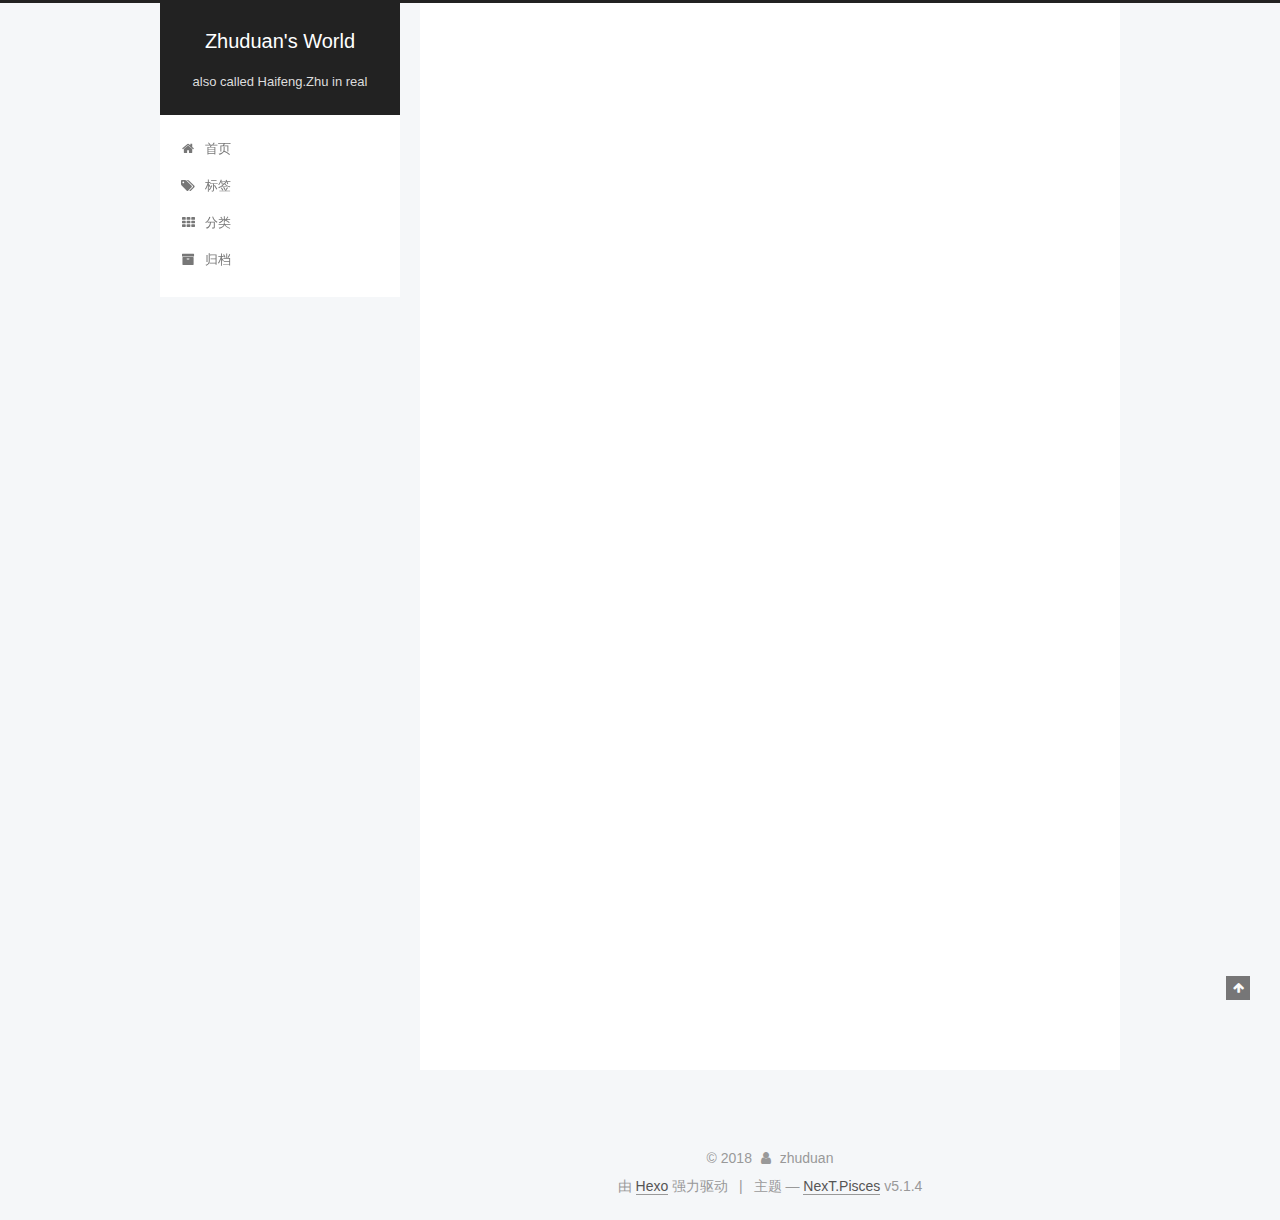
==== commit 12ac690e: "Site updated: 2018-02-05 14:52:21" ====
--- a/index.html
+++ b/index.html
@@ -5,7 +5,7 @@
   
 
 
-<html class="theme-next pisces use-motion" lang="-zh-Hans -en">
+<html class="theme-next pisces use-motion" lang="zh-Hans,en,default">
 <head>
   <meta charset="UTF-8"/>
 <meta http-equiv="X-UA-Compatible" content="IE=edge" />
@@ -73,8 +73,6 @@
 
 
 
-
-  <link rel="alternate" href="/atom.xml" title="Zhuduan's World" type="application/atom+xml" />
 
 
 
@@ -87,7 +85,7 @@
 <meta property="og:url" content="http://yoursite.com/index.html">
 <meta property="og:site_name" content="Zhuduan&#39;s World">
 <meta property="og:description" content="一曰存诚，二曰能贱">
-<meta property="og:locale" content="-zh-Hans -en">
+<meta property="og:locale" content="zh-Hans">
 <meta name="twitter:card" content="summary">
 <meta name="twitter:title" content="Zhuduan&#39;s World">
 <meta name="twitter:description" content="一曰存诚，二曰能贱">
@@ -106,7 +104,7 @@
     motion: {"enable":true,"async":false,"transition":{"post_block":"fadeIn","post_header":"slideDownIn","post_body":"slideDownIn","coll_header":"slideLeftIn","sidebar":"slideUpIn"}},
     duoshuo: {
       userId: '0',
-      author: 'Author'
+      author: '博主'
     },
     algolia: {
       applicationID: '',
@@ -148,7 +146,7 @@
 
 </head>
 
-<body itemscope itemtype="http://schema.org/WebPage" lang="-zh-Hans -en">
+<body itemscope itemtype="http://schema.org/WebPage" lang="zh-Hans">
 
   
   
@@ -172,7 +170,7 @@
       </a>
     </div>
       
-        <p class="site-subtitle">also called haifeng.zhu in real</p>
+        <p class="site-subtitle">also called Haifeng.Zhu in real</p>
       
   </div>
 
@@ -197,7 +195,7 @@
             
               <i class="menu-item-icon fa fa-fw fa-home"></i> <br />
             
-            Startseite
+            首页
           </a>
         </li>
       
@@ -207,7 +205,7 @@
             
               <i class="menu-item-icon fa fa-fw fa-tags"></i> <br />
             
-            Tags
+            标签
           </a>
         </li>
       
@@ -217,7 +215,7 @@
             
               <i class="menu-item-icon fa fa-fw fa-th"></i> <br />
             
-            Kategorien
+            分类
           </a>
         </li>
       
@@ -227,7 +225,7 @@
             
               <i class="menu-item-icon fa fa-fw fa-archive"></i> <br />
             
-            Archiv
+            归档
           </a>
         </li>
       
@@ -293,9 +291,9 @@
                 <i class="fa fa-calendar-o"></i>
               </span>
               
-                <span class="post-meta-item-text">Veröffentlicht am</span>
+                <span class="post-meta-item-text">发表于</span>
               
-              <time title="Post created" itemprop="dateCreated datePublished" datetime="2018-02-02T16:15:17+08:00">
+              <time title="创建于" itemprop="dateCreated datePublished" datetime="2018-02-02T16:15:17+08:00">
                 2018-02-02
               </time>
             
@@ -430,7 +428,7 @@
                 <a href="/archives/">
               
                   <span class="site-state-item-count">1</span>
-                  <span class="site-state-item-name">Artikel</span>
+                  <span class="site-state-item-name">日志</span>
                 </a>
               </div>
             
@@ -442,14 +440,29 @@
           </nav>
 
           
-            <div class="feed-link motion-element">
-              <a href="/atom.xml" rel="alternate">
-                <i class="fa fa-rss"></i>
-                RSS
-              </a>
+
+          
+            <div class="links-of-author motion-element">
+                
+                  <span class="links-of-author-item">
+                    <a href="https://github.com/zhuduan" target="_blank" title="GitHub">
+                      
+                        <i class="fa fa-fw fa-github"></i>GitHub</a>
+                  </span>
+                
+                  <span class="links-of-author-item">
+                    <a href="mailto:zhf8812@gmail.com" target="_blank" title="E-Mail">
+                      
+                        <i class="fa fa-fw fa-envelope"></i>E-Mail</a>
+                  </span>
+                
+                  <span class="links-of-author-item">
+                    <a href="https://www.jianshu.com/u/11625fc9199c" target="_blank" title="简书">
+                      
+                        <i class="fa fa-fw fa-简书"></i>简书</a>
+                  </span>
+                
             </div>
-          
-
           
 
           
@@ -487,7 +500,7 @@
 </div>
 
 
-  <div class="powered-by">Erstellt mit  <a class="theme-link" target="_blank" href="https://hexo.io">Hexo</a></div>
+  <div class="powered-by">由 <a class="theme-link" target="_blank" href="https://hexo.io">Hexo</a> 强力驱动</div>
 
 
 
@@ -495,7 +508,7 @@
 
 
 
-  <div class="theme-info">Theme &mdash; <a class="theme-link" target="_blank" href="https://github.com/iissnan/hexo-theme-next">NexT.Pisces</a> v5.1.4</div>
+  <div class="theme-info">主题 &mdash; <a class="theme-link" target="_blank" href="https://github.com/iissnan/hexo-theme-next">NexT.Pisces</a> v5.1.4</div>
 
 
 
--- a/css/main.css
+++ b/css/main.css
@@ -1642,6 +1642,126 @@
 .fancybox-close:hover {
   border: none;
 }
+#rewardButton {
+  cursor: pointer;
+  border: 0;
+  outline: 0;
+  border-radius: 5px;
+  padding: 0;
+  margin: 0;
+  letter-spacing: normal;
+  text-transform: none;
+  text-indent: 0px;
+  text-shadow: none;
+}
+#rewardButton span {
+  display: inline-block;
+  width: 80px;
+  height: 35px;
+  border-radius: 5px;
+  color: #fff;
+  font-weight: 400;
+  font-style: normal;
+  font-variant: normal;
+  font-stretch: normal;
+  font-size: 18px;
+  font-family: "Microsoft Yahei";
+  background: #f44336;
+}
+#rewardButton span:hover {
+  background: #f7877f;
+}
+#QR {
+  padding-top: 20px;
+}
+#QR a {
+  border: 0;
+}
+#QR img {
+  width: 180px;
+  max-width: 100%;
+  display: inline-block;
+  margin: 0.8em 2em 0 2em;
+}
+#wechat:hover p {
+  animation: roll 0.1s infinite linear;
+  -webkit-animation: roll 0.1s infinite linear;
+  -moz-animation: roll 0.1s infinite linear;
+}
+#alipay:hover p {
+  animation: roll 0.1s infinite linear;
+  -webkit-animation: roll 0.1s infinite linear;
+  -moz-animation: roll 0.1s infinite linear;
+}
+#bitcoin:hover p {
+  animation: roll 0.1s infinite linear;
+  -webkit-animation: roll 0.1s infinite linear;
+  -moz-animation: roll 0.1s infinite linear;
+}
+@-moz-keyframes roll {
+  from {
+    -webkit-transform: rotateZ(30deg);
+    -moz-transform: rotateZ(30deg);
+    -ms-transform: rotateZ(30deg);
+    -o-transform: rotateZ(30deg);
+    transform: rotateZ(30deg);
+  }
+  to {
+    -webkit-transform: rotateZ(-30deg);
+    -moz-transform: rotateZ(-30deg);
+    -ms-transform: rotateZ(-30deg);
+    -o-transform: rotateZ(-30deg);
+    transform: rotateZ(-30deg);
+  }
+}
+@-webkit-keyframes roll {
+  from {
+    -webkit-transform: rotateZ(30deg);
+    -moz-transform: rotateZ(30deg);
+    -ms-transform: rotateZ(30deg);
+    -o-transform: rotateZ(30deg);
+    transform: rotateZ(30deg);
+  }
+  to {
+    -webkit-transform: rotateZ(-30deg);
+    -moz-transform: rotateZ(-30deg);
+    -ms-transform: rotateZ(-30deg);
+    -o-transform: rotateZ(-30deg);
+    transform: rotateZ(-30deg);
+  }
+}
+@-o-keyframes roll {
+  from {
+    -webkit-transform: rotateZ(30deg);
+    -moz-transform: rotateZ(30deg);
+    -ms-transform: rotateZ(30deg);
+    -o-transform: rotateZ(30deg);
+    transform: rotateZ(30deg);
+  }
+  to {
+    -webkit-transform: rotateZ(-30deg);
+    -moz-transform: rotateZ(-30deg);
+    -ms-transform: rotateZ(-30deg);
+    -o-transform: rotateZ(-30deg);
+    transform: rotateZ(-30deg);
+  }
+}
+@keyframes roll {
+  from {
+    -webkit-transform: rotateZ(30deg);
+    -moz-transform: rotateZ(30deg);
+    -ms-transform: rotateZ(30deg);
+    -o-transform: rotateZ(30deg);
+    transform: rotateZ(30deg);
+  }
+  to {
+    -webkit-transform: rotateZ(-30deg);
+    -moz-transform: rotateZ(-30deg);
+    -ms-transform: rotateZ(-30deg);
+    -o-transform: rotateZ(-30deg);
+    transform: rotateZ(-30deg);
+  }
+}
 .rtl.post-body p,
 .rtl.post-body a,
 .rtl.post-body h1,
@@ -1823,7 +1943,7 @@
   width: 4px;
   height: 4px;
   border-radius: 50%;
-  background: #67ffcf;
+  background: #55e7a8;
 }
 .links-of-blogroll {
   font-size: 13px;
